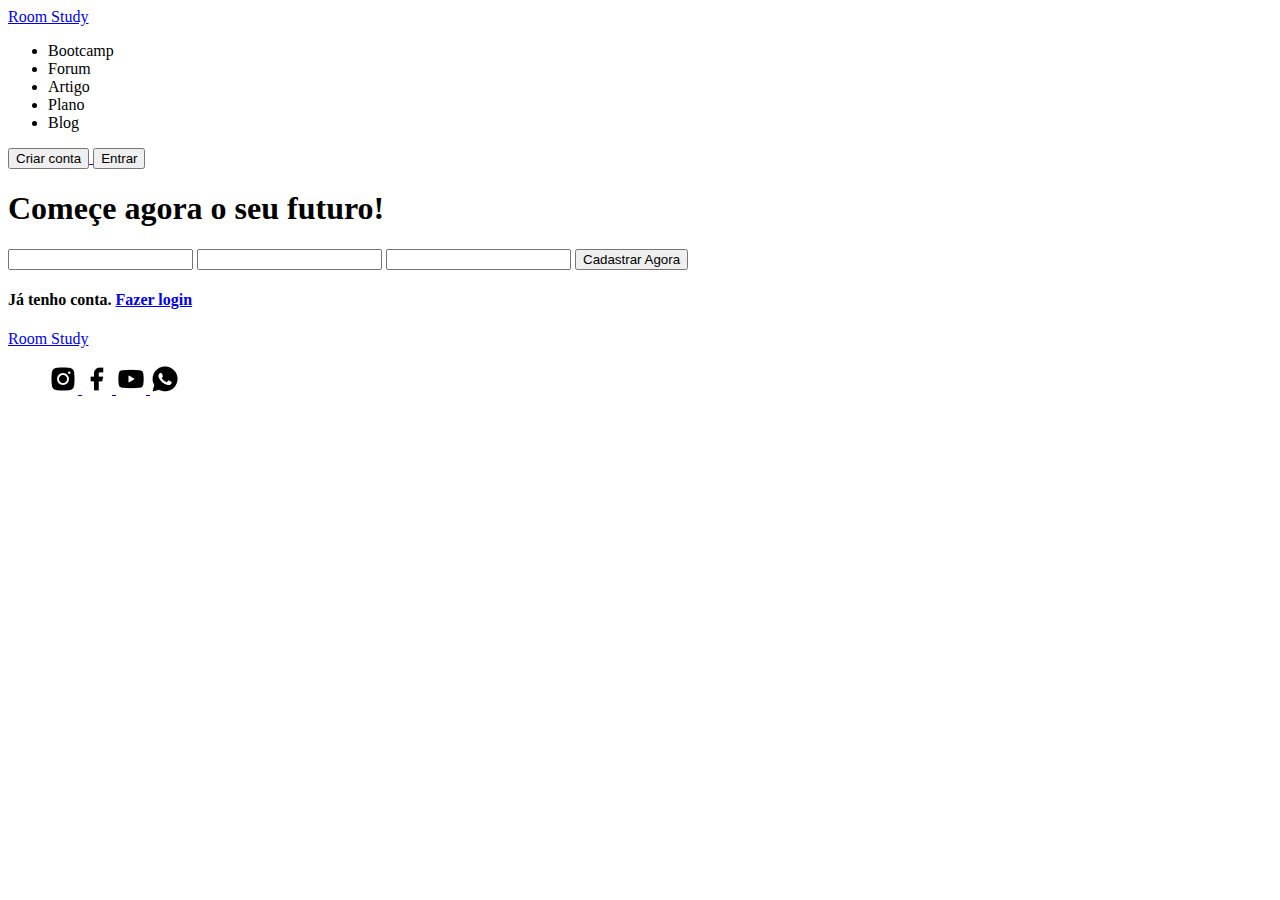
==== criar_conta.html @ d26511bb "ra" ====
<!DOCTYPE html>
<html lang="en">
<head>
    <meta charset="UTF-8">
    <meta name="viewport" content="width=device-width, initial-scale=1.0">
    <title>Criar Conta</title>
</head>
<body>

    <header>
        <a href="home.html">
            <span>Room Study</span>
        </a>
        <nav>
            <ul>
                <li>Bootcamp</li>
                <li>Forum</li>
                <li>Artigo</li>
                <li>Plano</li>
                <li>Blog</li>
            </ul>
        </nav>
        <a href="criar_conta.html">
            <button type="button">Criar conta</button>
        </a>
        <a href="entrar.html">
            <button type="button">Entrar</button>
        </a>
    </header>

    <main>
        <h1>Começe agora o seu futuro!</h1>
        <input type="text">
        <input type="email">
        <input type="password">
        <button type="button">Cadastrar Agora</button>
        <h4>Já tenho conta. 
            <a href="entrar.html">Fazer login</a>
        </h4>
    </main>

    <footer>
        <a href="home.html">
            <span>Room Study</span>
        </a>
        <ul>
            <a href="https://www.instagram.com/" target="_blank">
                <img src="Instagram.png" alt="Instagram">
            </a>
            <a href="https://www.facebook.com/" target="_blank">
                <img src="Facebook.png" alt="Facebook">
            </a>
            <a href="https://www.youtube.com/" target="_blank">
                <img src="Youtube.png" alt="YouTube">
            </a>
            <a href="https://www.whatsapp.com/?lang=pt_BR" target="_blank">
                <img src="Whatsapp.png" alt="Whatsapp">
            </a>
        </ul>
    </footer>

</body>
</html>
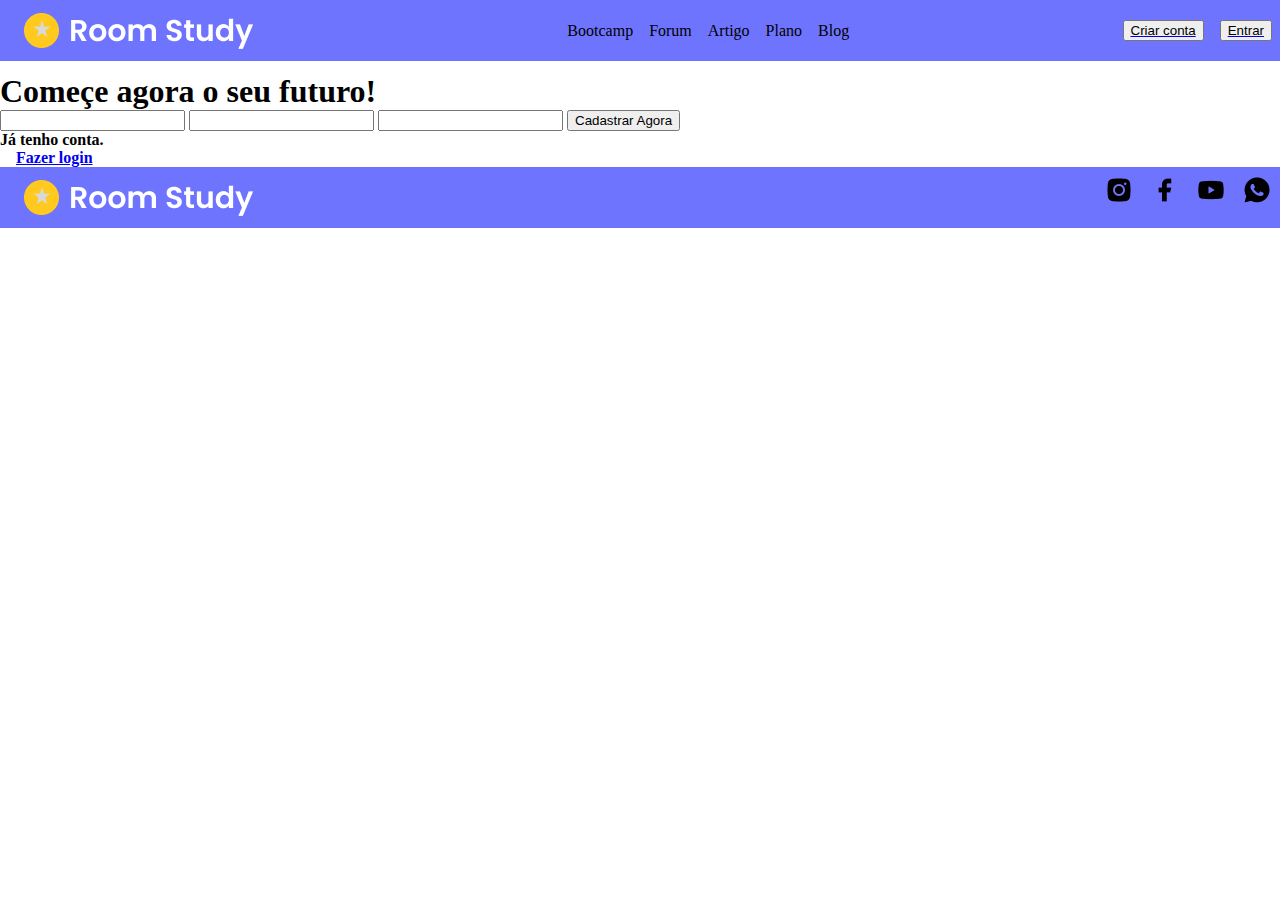
==== commit 49d9108c: "css" ====
--- a/criar_conta.html
+++ b/criar_conta.html
@@ -4,12 +4,13 @@
     <meta charset="UTF-8">
     <meta name="viewport" content="width=device-width, initial-scale=1.0">
     <title>Criar Conta</title>
+    <link rel="stylesheet" href="./.css/criar_conta.css">
 </head>
 <body>
 
     <header>
         <a href="home.html">
-            <span>Room Study</span>
+            <img src="./.img/logo.png" alt="Logo Room Study">
         </a>
         <nav>
             <ul>
@@ -20,12 +21,14 @@
                 <li>Blog</li>
             </ul>
         </nav>
-        <a href="criar_conta.html">
-            <button type="button">Criar conta</button>
-        </a>
-        <a href="entrar.html">
-            <button type="button">Entrar</button>
-        </a>
+        <div>
+            <a href="criar_conta.html">
+                <button type="button">Criar conta</button>
+            </a>
+            <a href="entrar.html">
+                <button type="button">Entrar</button>
+            </a>
+        </div>
     </header>
 
     <main>
@@ -41,20 +44,20 @@
 
     <footer>
         <a href="home.html">
-            <span>Room Study</span>
+            <img src="./.img/logo.png" alt="Logo Room Study">
         </a>
         <ul>
             <a href="https://www.instagram.com/" target="_blank">
-                <img src="Instagram.png" alt="Instagram">
+                <img src="./.img/Instagram.png" alt="Instagram">
             </a>
             <a href="https://www.facebook.com/" target="_blank">
-                <img src="Facebook.png" alt="Facebook">
+                <img src="./.img/Facebook.png" alt="Facebook">
             </a>
             <a href="https://www.youtube.com/" target="_blank">
-                <img src="Youtube.png" alt="YouTube">
+                <img src="./.img/Youtube.png" alt="YouTube">
             </a>
             <a href="https://www.whatsapp.com/?lang=pt_BR" target="_blank">
-                <img src="Whatsapp.png" alt="Whatsapp">
+                <img src="./.img/Whatsapp.png" alt="Whatsapp">
             </a>
         </ul>
     </footer>
--- a/.css/criar_conta.css
+++ b/.css/criar_conta.css
@@ -0,0 +1,43 @@
+* {
+    margin: 0;
+}
+
+header {
+    background-color: #6F74FF;
+    display: flex;
+    justify-content: space-between;
+    padding: 8px;
+    margin-bottom: 12px;
+}
+
+ul {
+    display: flex;
+    align-items: center;
+    height: 100%;
+}
+
+nav ul li {
+    list-style-type: none;
+    margin-left: 16px;
+    align-items: center;
+}
+
+a {
+    display: flex;
+    align-items: center;
+    margin-left: 16px;   
+}
+
+div {
+    display: flex;
+}
+
+
+
+footer {
+    background-color: #6F74FF;
+    display: flex;
+    justify-content: space-between;
+    padding: 8px;
+    margin-bottom: 12px;
+}